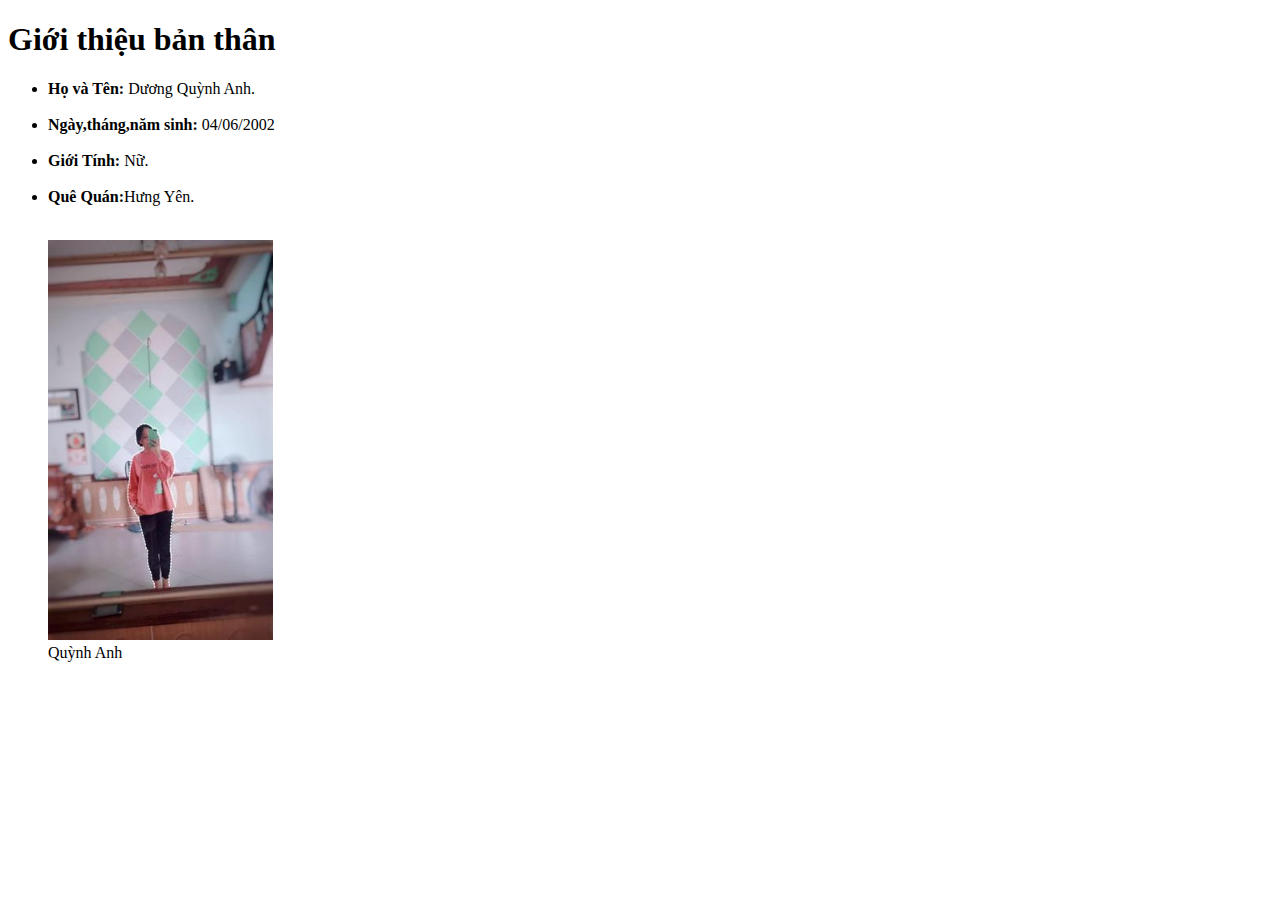
==== baivenha.html @ d351d69c "make it better" ====
<!DOCTYPE html>
<html lang="en">
<head>
    <meta charset="UTF-8">
    <title>Quỳnh Anh</title>
</head>
<body>
<h1>Giới thiệu bản thân</h1>
<ul>
    <li><b>Họ và Tên: </b> Dương Quỳnh Anh.</li><br/>
    <li><b>Ngày,tháng,năm sinh: </b>04/06/2002</li><br/>
    <li><b>Giới Tính: </b>Nữ.</li><br/>
    <li><b>Quê Quán:</b>Hưng Yên.</li><br/>
</ul>
<p>
    <figure>
        <img src="imgs/qanh.jpg"height="400"/><br/>
        <figcapton>Quỳnh Anh</figcapton>
    </figure>
</p><br/>

</body>
</html>
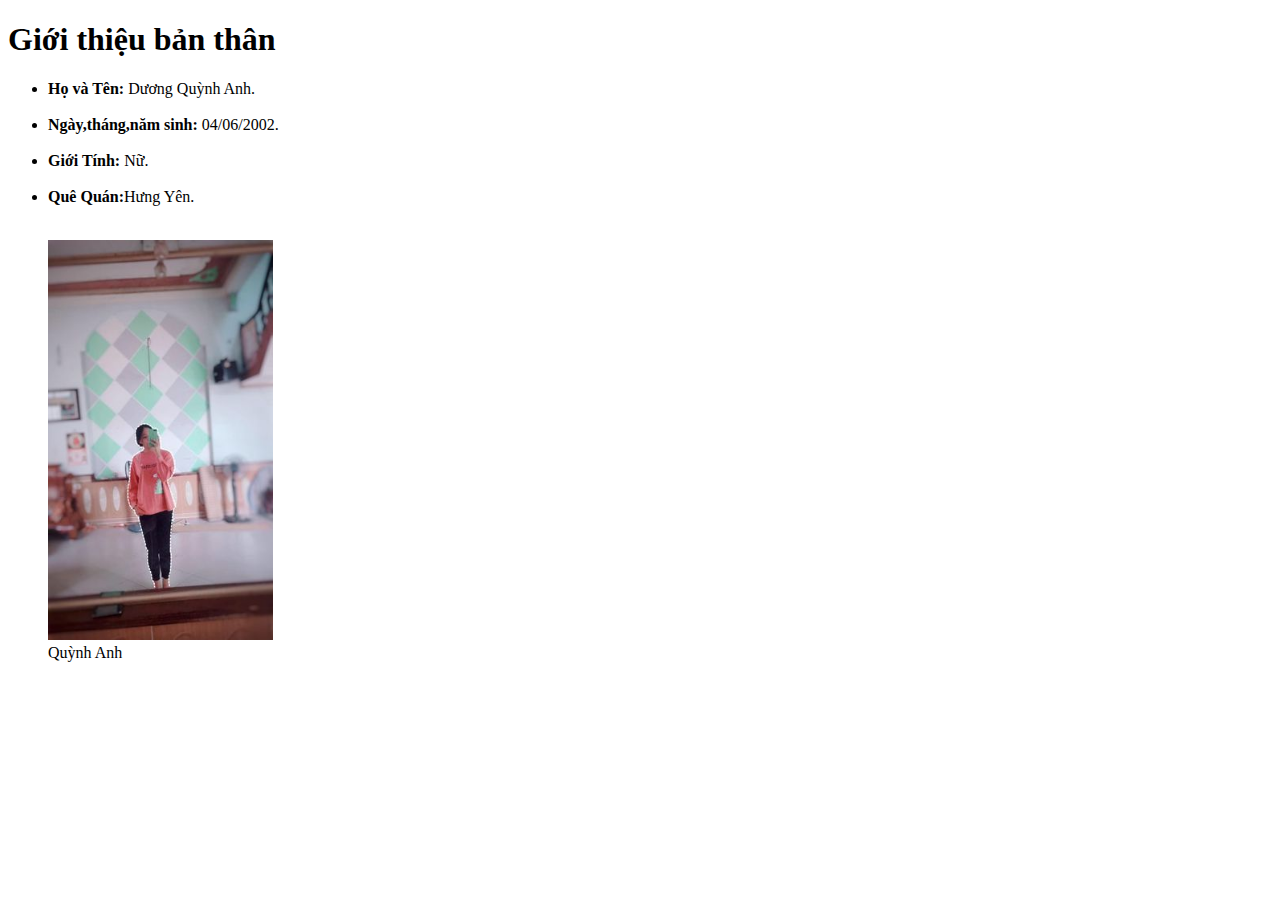
==== commit 001f9d54: "abc" ====
--- a/baivenha.html
+++ b/baivenha.html
@@ -8,7 +8,7 @@
 <h1>Giới thiệu bản thân</h1>
 <ul>
     <li><b>Họ và Tên: </b> Dương Quỳnh Anh.</li><br/>
-    <li><b>Ngày,tháng,năm sinh: </b>04/06/2002</li><br/>
+    <li><b>Ngày,tháng,năm sinh: </b>04/06/2002.</li><br/>
     <li><b>Giới Tính: </b>Nữ.</li><br/>
     <li><b>Quê Quán:</b>Hưng Yên.</li><br/>
 </ul>
